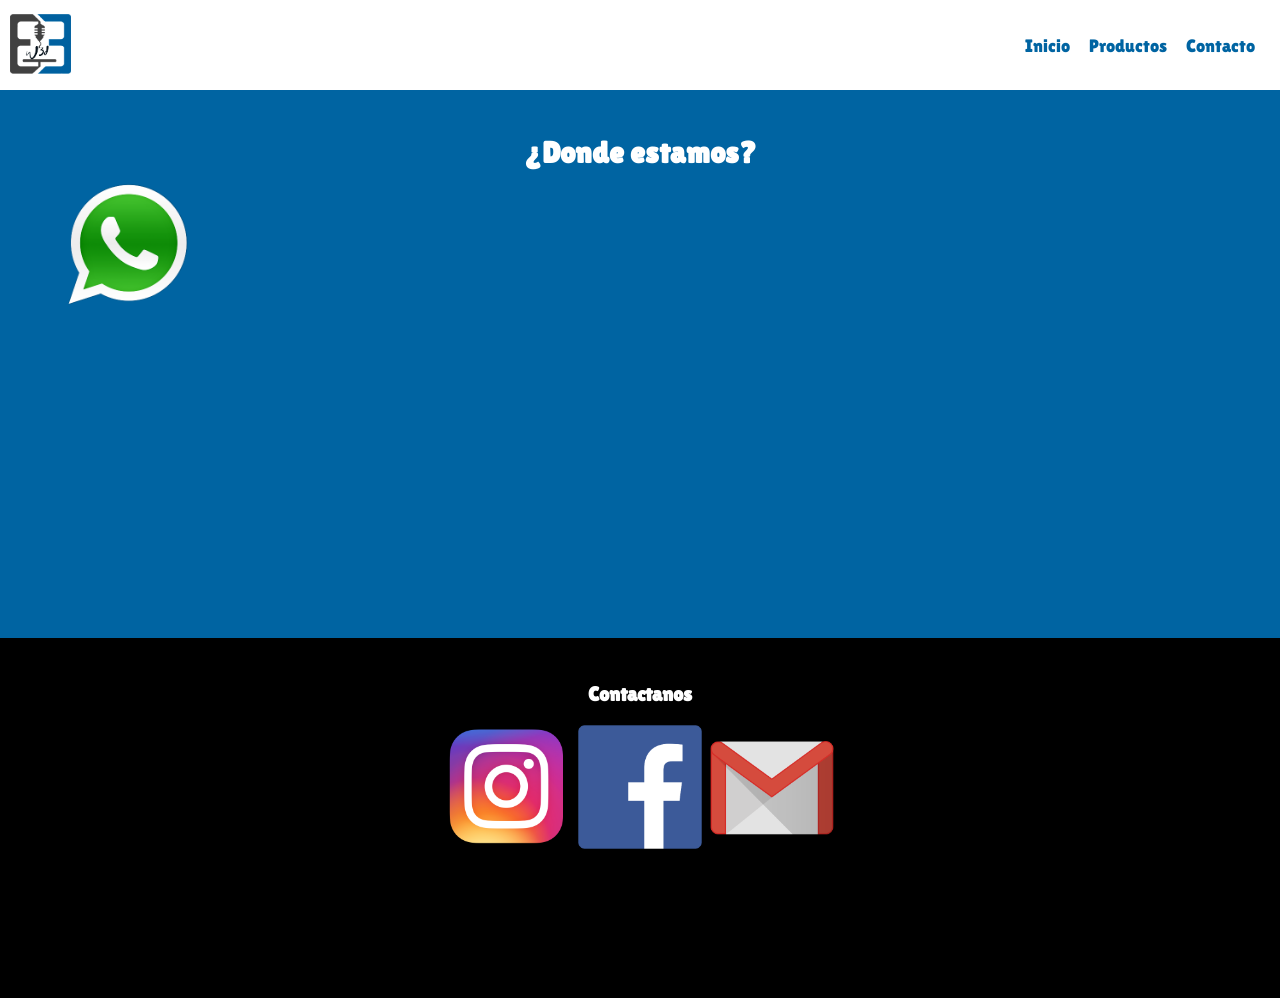
==== nosotros.html @ bdbd5a3a "Add files via upload" ====
<!DOCTYPE html>
<html lang="en">
<head>
    <meta charset="UTF-8">
    <meta name="viewport" content="width=device-width, initial-scale=1.0">
    <title>Document</title>
    <link rel="stylesheet" href="style.css">
    <style>
        @import url('https://fonts.googleapis.com/css2?family=Lilita+One&display=swap');
      </style>
</head>
<body>
    <nav>
        <img src="img/world png.png" alt="logo">
        <ul>
            <li>
                <a href="inicio.html">Inicio</a>
                <a href="productos.html">Productos</a>
                <a href="nosotros.html">Contacto</a>
               
            </li>
        </ul>
    </nav>
    <a  class="wpp" href="https://wa.me/5491141858539">
    <img src="./img/wpp.png" alt="wpp"> </a>  
    <div class="contacto">
    <h1>¿Donde estamos?</h1>
    <iframe src="https://www.google.com/maps/embed?pb=!1m18!1m12!1m3!1d104831.66672911978!2d-58.63246003347915!3d-34.80620387584732!2m3!1f0!2f0!3f0!3m2!1i1024!2i768!4f13.1!3m3!1m2!1s0x95bcd0cdf771695f%3A0xc27d4d9c9c7f589d!2sEzeiza%2C%20Provincia%20de%20Buenos%20Aires!5e0!3m2!1ses!2sar!4v1699138928915!5m2!1ses!2sar" width="600" height="450" style="border:0;" allowfullscreen="" loading="lazy" referrerpolicy="no-referrer-when-downgrade"></iframe>
</div> 
<footer>
    <h2>Contactanos</h2>
    <div class="redes">
    <ul>
        <li>
    <a  class="r1" href="https://instagram.com/_world.3d?igshid=OGQ5ZDc2ODk2ZA==">
        <img src="./img/insta.png" alt="insta"> </a>  
        <a  class="r1" href="https://www.facebook.com/profile.php?id=100076206063469&mibextid=ZbWKwL">
            <img src="./img/face.png" alt="face"> </a>  
            <a  class="r1" href="mailto:world3dezeiza@gmail.com">
                <img src="./img/mail.png" alt="mail"> </a>  
            </div>
    
        </li>
    </ul>
</footer>
</body>
</html>
---- style.css ----
*{margin: 0%;
    padding: 0%;
    box-sizing: border-box;
    font-family: 'Lilita One', sans-serif;}
    html{
        font-size: 20px;
    }

    nav {
        background-color: white;
        padding: 10px;
        display: flex;   
        align-items: center;    
    height: 10vh;
    width: 100%;
    }
    
    nav ul{ list-style: none;
        display: flex;
        justify-content: end;
        align-items: center;
      height: auto;    
      width: 100%;
     
    }
    nav ul li a{
        color: rgb(0, 100, 162);
        text-decoration: none;
        font-size: 0.9rem;
        margin-right: 15px;
       
    }
    nav img{
        max-height: 7vh;
        justify-content: start;
    }
    .barra2{ background-color: black;
        padding: 10px;
        display: flex;   
        align-items: center;    
    height: 5vh;
    width: 100vw;}
    .barra2 ul{ list-style: none;
        display: flex;
        justify-content: center;
        align-items: center;
      height: auto;    
      width: 100%;
     
    }
    .barra2 ul li a{
        color: white;
        text-decoration: none;
        font-size: 0.9rem;
        margin-right: 15px;}

    body{ background-color: rgb(0, 100, 162);}

    .wpp{        position: fixed;

        top: 20vh;
        left: 5vw;
    }
    .wpp img{ width: 10vw;}
    h1{ color: white;
    font-size: 1.5rem;}
    iframe{ width: 80vw;
    height: 40vh;}
    .contacto{ display: flex;
    align-items: center;
justify-content: center;
flex-direction: column;
margin-top: 5vh;
gap: 2vh;
margin-bottom: 10vh;}
footer{ background-color: black;
    width: 100%;
    height: 40vh;
    display: flex;
    flex-direction: column;
    align-items: center;
    justify-content: start;
    gap: 2vh;
   
color: white;}
footer h2{ font-size: 1rem;
margin-top: 5vh;}
.redes{
    display: flex;
    flex-direction: row;
    align-items: center;
    justify-content: center;
  
   
}
.r1 img {
    width: 10vw;
   
}
.redes ul li a {text-decoration: none;}
.redes ul{
    list-style: none;
}
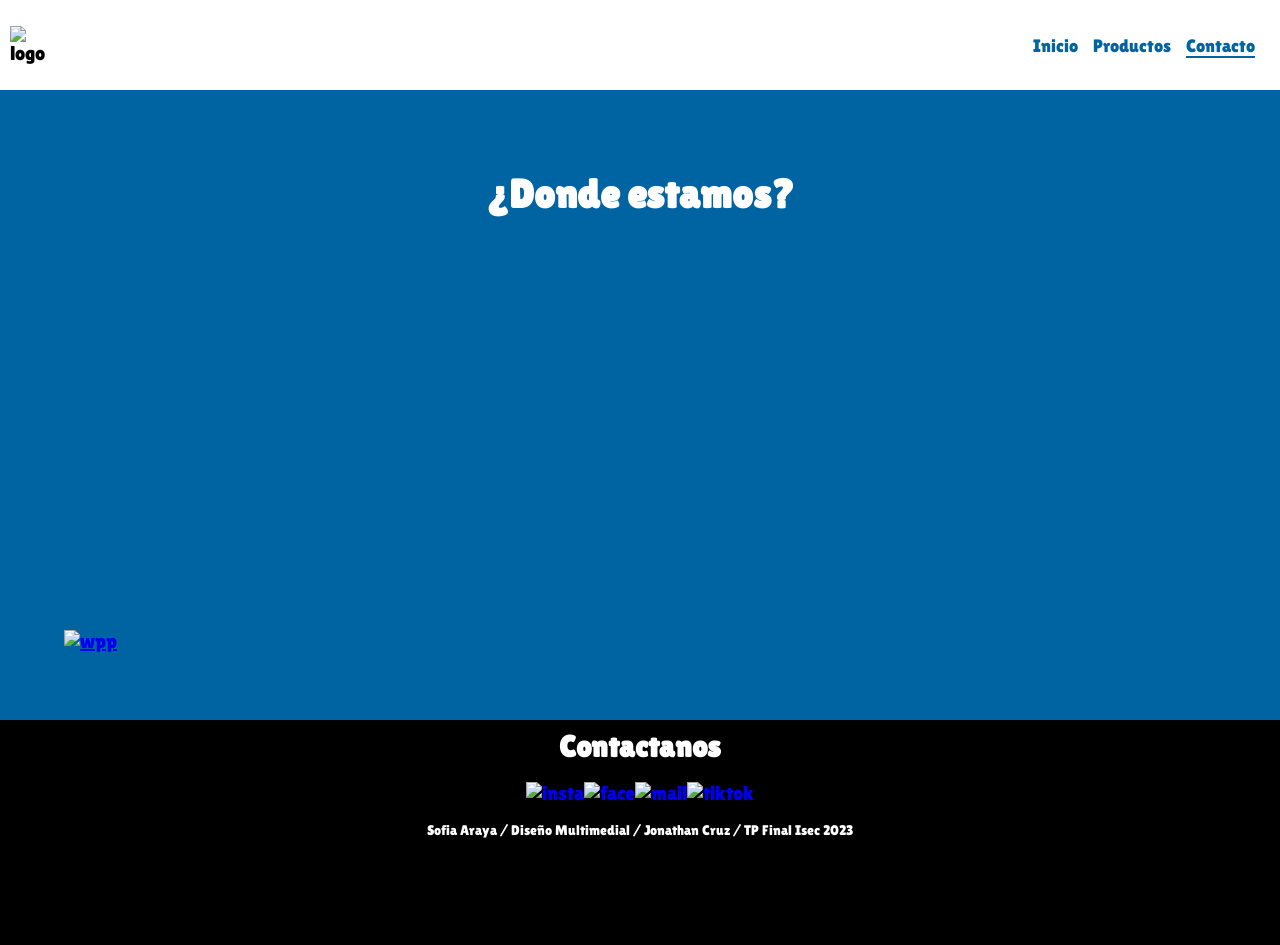
==== commit f29f59c2: "Add files via upload" ====
--- a/nosotros.html
+++ b/nosotros.html
@@ -14,9 +14,13 @@
         <img src="img/world png.png" alt="logo">
         <ul>
             <li>
-                <a href="inicio.html">Inicio</a>
+                <a href="index.html">Inicio</a>
+            </li>
+                <li>
                 <a href="productos.html">Productos</a>
-                <a href="nosotros.html">Contacto</a>
+            </li>
+                <li>
+                <a href="nosotros.html" class="active">Contacto</a>
                
             </li>
         </ul>
@@ -30,18 +34,29 @@
 <footer>
     <h2>Contactanos</h2>
     <div class="redes">
-    <ul>
+        <ul>
+            <li>
+        <a  class="r1" href="https://instagram.com/_world.3d?igshid=OGQ5ZDc2ODk2ZA==">
+            <img src="./img/insta.png" alt="insta"> </a>  
+        </li>
         <li>
-    <a  class="r1" href="https://instagram.com/_world.3d?igshid=OGQ5ZDc2ODk2ZA==">
-        <img src="./img/insta.png" alt="insta"> </a>  
-        <a  class="r1" href="https://www.facebook.com/profile.php?id=100076206063469&mibextid=ZbWKwL">
-            <img src="./img/face.png" alt="face"> </a>  
-            <a  class="r1" href="mailto:world3dezeiza@gmail.com">
-                <img src="./img/mail.png" alt="mail"> </a>  
-            </div>
-    
-        </li>
-    </ul>
+            <a  class="r1" href="https://www.facebook.com/profile.php?id=100076206063469&mibextid=ZbWKwL">
+                <img src="./img/face.png" alt="face"> </a>  
+            </li>
+            <li>
+                <a  class="r1" href="mailto:world3dezeiza@gmail.com">
+                    <img src="./img/mail.png" alt="mail"> </a>  
+           
+                <li>
+                    <a  class="r1" href="https://www.tiktok.com/@_world.3d?_t=8hA6cwy8O3i&_r=1">
+                        <img src="./img/tiktok.png" alt="tiktok"> </a>  
+                    </li>
+              
+        </ul>
+</div>
+<div class="nombre">
+    <p>Sofia Araya / Diseño Multimedial / Jonathan Cruz / TP Final Isec 2023</p>
+</div>
 </footer>
 </body>
 </html>
--- a/style.css
+++ b/style.css
@@ -58,10 +58,10 @@
 
     .wpp{        position: fixed;
 
-        top: 20vh;
+        top: 70vh;
         left: 5vw;
     }
-    .wpp img{ width: 10vw;}
+    .wpp img{ width: 70px;}
     h1{ color: white;
     font-size: 1.5rem;}
     iframe{ width: 80vw;
@@ -72,33 +72,151 @@
 flex-direction: column;
 margin-top: 5vh;
 gap: 2vh;
+height: 55vh;
 margin-bottom: 10vh;}
 footer{ background-color: black;
     width: 100%;
-    height: 40vh;
+    height: 25vh;
     display: flex;
     flex-direction: column;
     align-items: center;
     justify-content: start;
-    gap: 2vh;
-   
+    gap: 2vh;   
 color: white;}
+.nombre{
+    font-size: 0.7rem;
+    color: white;
+}
 footer h2{ font-size: 1rem;
-margin-top: 5vh;}
+margin-top: 1vh;}
 .redes{
     display: flex;
     flex-direction: row;
     align-items: center;
     justify-content: center;
+    
   
    
 }
 .r1 img {
-    width: 10vw;
+    width: 30px;
    
 }
 .redes ul li a {text-decoration: none;}
 .redes ul{
     list-style: none;
-}
-
+    display: flex;
+    flex-direction: row;
+}
+main{
+    display: flex;
+    align-items: center;
+    justify-content: center;
+
+    flex-direction: column;
+   padding: 20px;
+   text-align: center;
+   color: white;
+   gap: 20px;
+   height: 70vh;
+
+}
+main h1{ font-size: 1.7rem;
+      
+}
+main p{
+    font-size: 1.2rem;
+}
+
+ .btn{
+    display: flex;
+    justify-content: center;
+    align-items: center;
+    width: 200px;
+    height: 10vh;
+    color: rgb(0, 100, 162) ;
+    background-color: white;
+    font-size: 0.9rem;
+    text-decoration: none;
+    text-align: center;
+    padding: 2vh;
+    border: 5px black solid;
+ }
+ .active{ border-bottom: 2px solid rgb(0, 100, 162);}
+ .impgs{
+   width: 90vw;
+   
+    
+ }
+ .produ{ 
+    display: flex;
+    flex-direction: column;
+    align-items: center;
+    justify-content: start;
+    height: 100vh;
+  
+ }
+ .imgs img{
+    width: 300px;
+    height: auto;
+    display: block;
+    max-width: 100%;
+    height: auto;
+    margin-bottom: 5vh;
+
+ }
+
+ @media (max-width:992px){
+    .produ{ height: 700vh;}
+ }
+ @media (min-width:768px){
+    .btn{
+        display: flex;
+        justify-content: center;
+        align-items: center;
+        width: 200px;
+        height: 10vh;
+        color: rgb(0, 100, 162) ;
+        background-color: white;
+        font-size: 1.2rem;
+        text-decoration: none;
+        text-align: center;
+        padding: 2vh;
+        border: 5px black solid;
+         }
+         h1{ color: white;
+            font-size: 2rem;}
+            main h1{ font-size: 2.5rem;     
+            }
+            .produ {
+                display: flex;
+                flex-wrap: wrap;
+                justify-content: center;
+                align-items: center;
+                height: auto; 
+              }
+              
+              .imgs {
+                display: flex;
+                flex-wrap: wrap;
+                justify-content: center;
+                align-items: center;
+                max-width: 100%;
+              }
+              
+              .imgs img {
+                width: 300px; 
+                height: auto; 
+                max-width: 100%; 
+            
+            margin: 10px;
+              }
+              footer h2{ font-size: 1.5rem;
+                margin-top: 1vh;}
+                .r1 img {
+                    width: 40px;
+                   
+                } 
+                .wpp img{ width: 100px;}
+        }
+    
